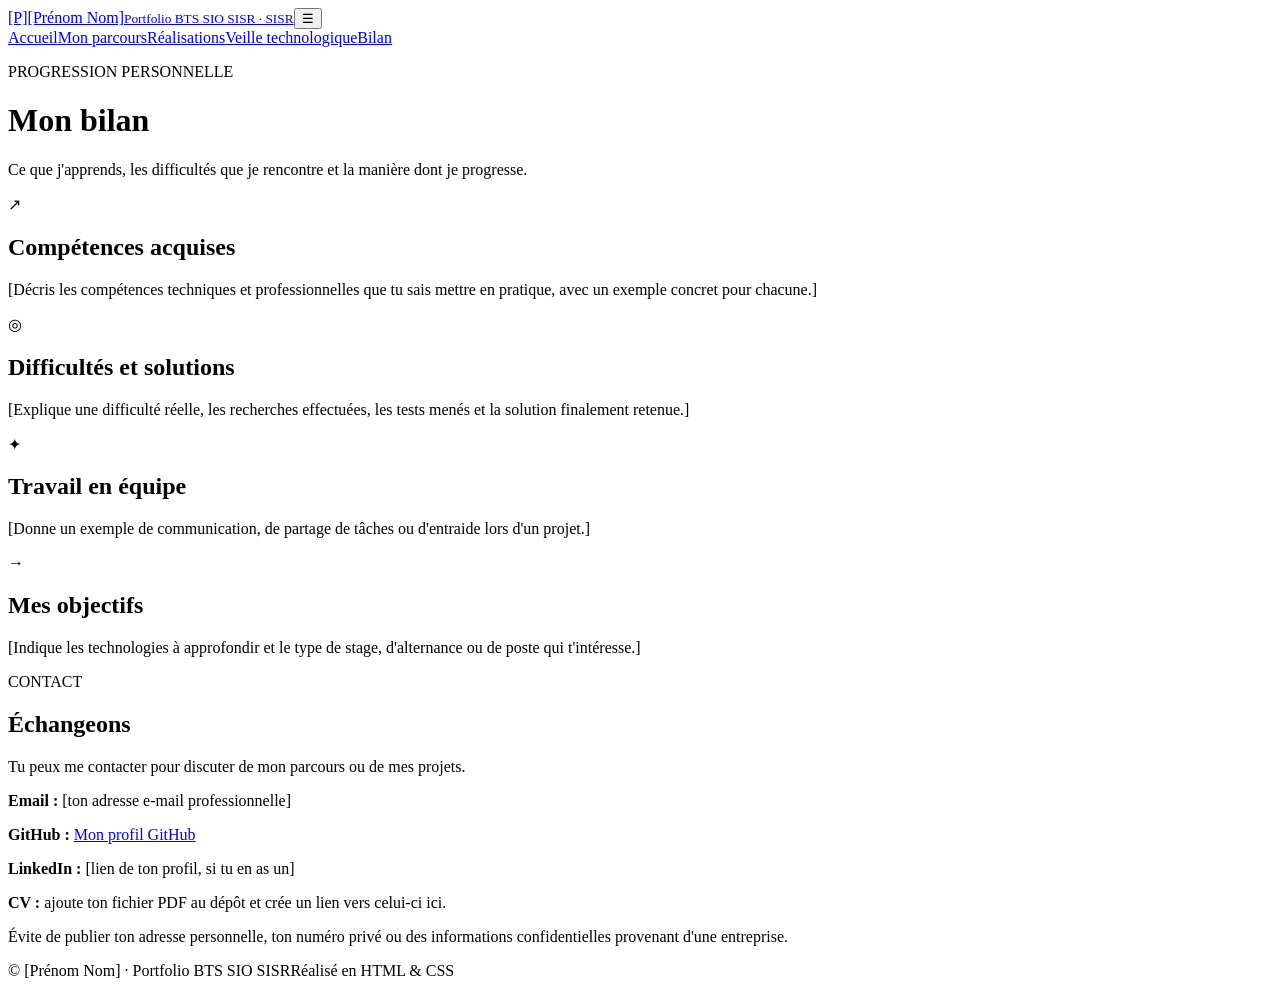
==== bilan.html @ 8438e1bd "Add files via upload" ====
<!doctype html><html lang="fr"><head><meta charset="utf-8"><meta name="viewport" content="width=device-width, initial-scale=1"><title>Bilan et contact | Portfolio</title><link rel="stylesheet" href="assets/style.css"></head><body><header class="site-header"><a class="brand" href="index.html"><span class="brand-mark">[P]</span><span>[Prénom Nom]<small>Portfolio BTS SIO SISR · SISR</small></span></a><button class="menu-toggle" aria-label="Ouvrir le menu" aria-expanded="false">☰</button><nav class="nav"><a href="index.html">Accueil</a><a href="parcours.html">Mon parcours</a><a href="realisations.html">Réalisations</a><a href="veille.html">Veille technologique</a><a class="active" href="bilan.html">Bilan</a></nav></header><main class="container page-main"><p class="eyebrow">PROGRESSION PERSONNELLE</p><h1>Mon bilan</h1><p class="lead">Ce que j'apprends, les difficultés que je rencontre et la manière dont je progresse.</p><div class="grid two"><article class="card"><div class="icon-box">↗</div><h2>Compétences acquises</h2><p>[Décris les compétences techniques et professionnelles que tu sais mettre en pratique, avec un exemple concret pour chacune.]</p></article><article class="card"><div class="icon-box">◎</div><h2>Difficultés et solutions</h2><p>[Explique une difficulté réelle, les recherches effectuées, les tests menés et la solution finalement retenue.]</p></article><article class="card"><div class="icon-box">✦</div><h2>Travail en équipe</h2><p>[Donne un exemple de communication, de partage de tâches ou d'entraide lors d'un projet.]</p></article><article class="card"><div class="icon-box">→</div><h2>Mes objectifs</h2><p>[Indique les technologies à approfondir et le type de stage, d'alternance ou de poste qui t'intéresse.]</p></article></div><section class="content-panel contact-panel"><p class="eyebrow">CONTACT</p><h2>Échangeons</h2><p>Tu peux me contacter pour discuter de mon parcours ou de mes projets.</p><p><b>Email :</b> [ton adresse e-mail professionnelle]</p><p><b>GitHub :</b> <a href="https://github.com/" target="_blank" rel="noreferrer">Mon profil GitHub</a></p><p><b>LinkedIn :</b> [lien de ton profil, si tu en as un]</p><p><b>CV :</b> ajoute ton fichier PDF au dépôt et crée un lien vers celui-ci ici.</p></section><p class="notice">Évite de publier ton adresse personnelle, ton numéro privé ou des informations confidentielles provenant d'une entreprise.</p></main><footer class="footer"><div class="container footer-inner"><span>© [Prénom Nom] · Portfolio BTS SIO SISR</span><span>Réalisé en HTML & CSS</span></div></footer><script src="assets/script.js"></script></body></html>
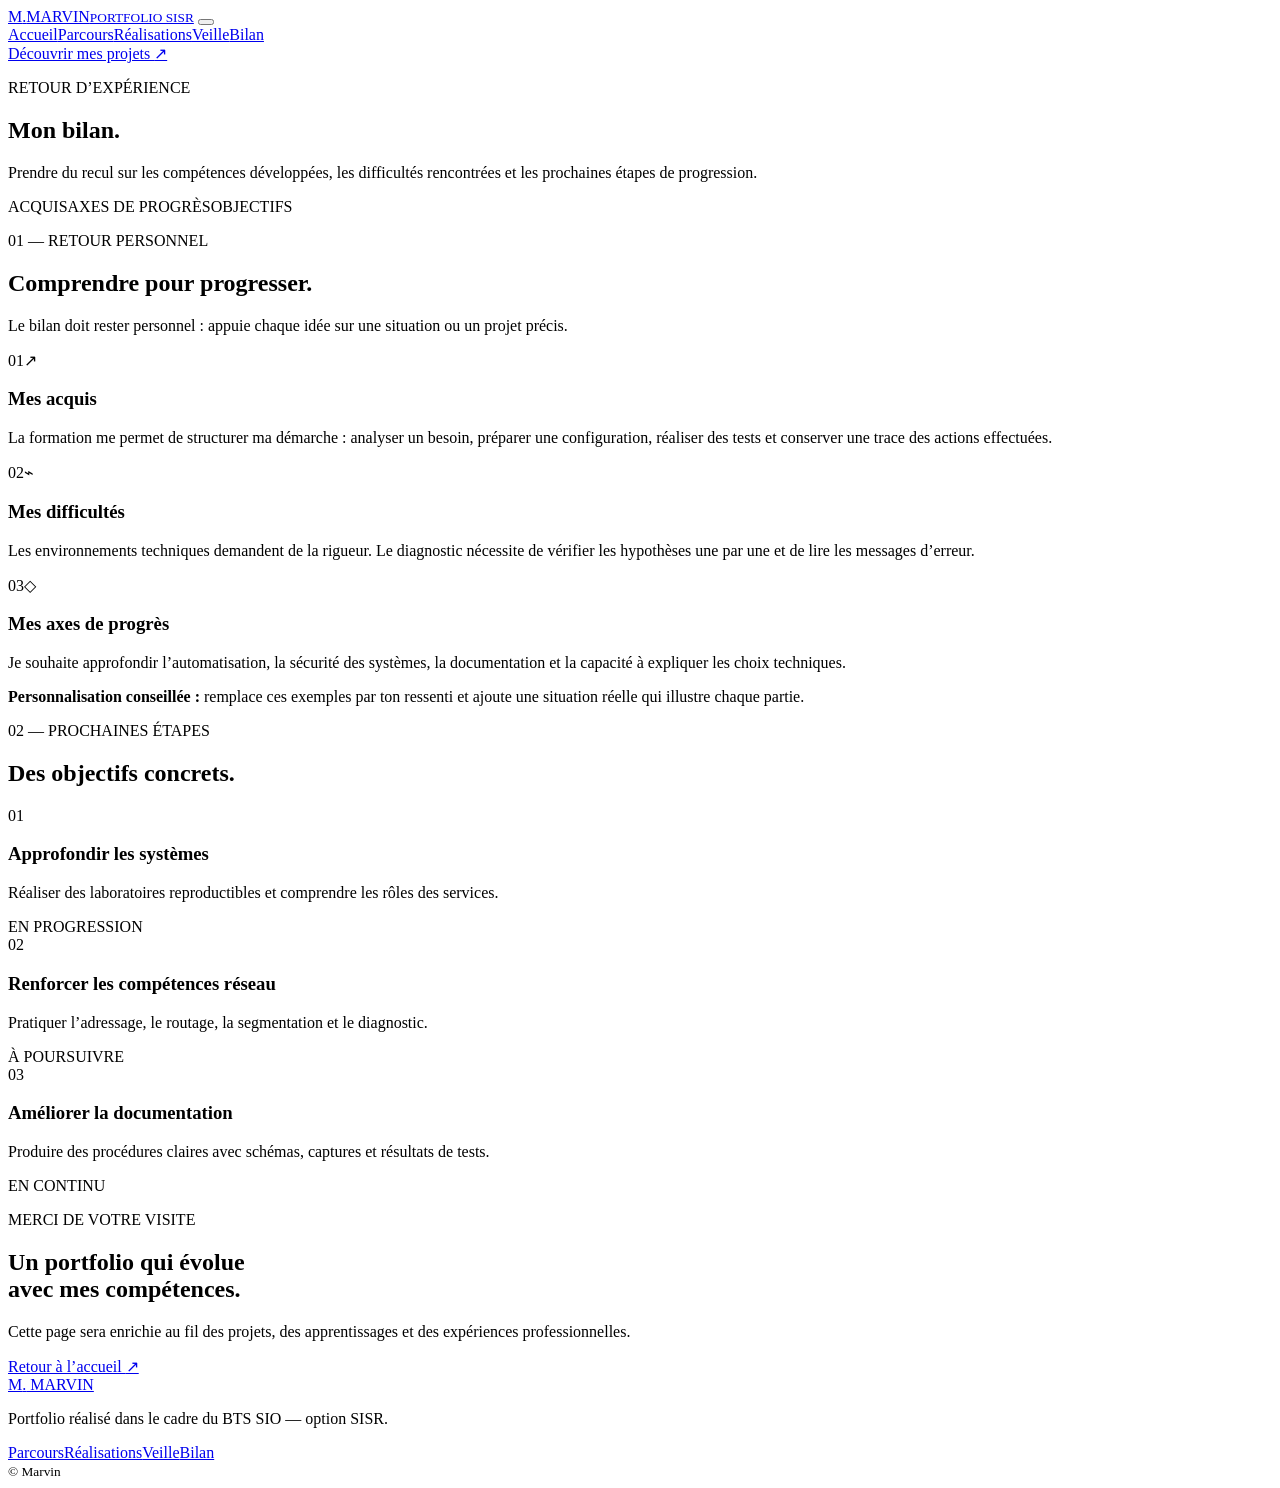
==== commit 7a07a968: "Add files via upload" ====
--- a/bilan.html
+++ b/bilan.html
@@ -1 +1,10 @@
-<!doctype html><html lang="fr"><head><meta charset="utf-8"><meta name="viewport" content="width=device-width, initial-scale=1"><title>Bilan et contact | Portfolio</title><link rel="stylesheet" href="assets/style.css"></head><body><header class="site-header"><a class="brand" href="index.html"><span class="brand-mark">[P]</span><span>[Prénom Nom]<small>Portfolio BTS SIO SISR · SISR</small></span></a><button class="menu-toggle" aria-label="Ouvrir le menu" aria-expanded="false">☰</button><nav class="nav"><a href="index.html">Accueil</a><a href="parcours.html">Mon parcours</a><a href="realisations.html">Réalisations</a><a href="veille.html">Veille technologique</a><a class="active" href="bilan.html">Bilan</a></nav></header><main class="container page-main"><p class="eyebrow">PROGRESSION PERSONNELLE</p><h1>Mon bilan</h1><p class="lead">Ce que j'apprends, les difficultés que je rencontre et la manière dont je progresse.</p><div class="grid two"><article class="card"><div class="icon-box">↗</div><h2>Compétences acquises</h2><p>[Décris les compétences techniques et professionnelles que tu sais mettre en pratique, avec un exemple concret pour chacune.]</p></article><article class="card"><div class="icon-box">◎</div><h2>Difficultés et solutions</h2><p>[Explique une difficulté réelle, les recherches effectuées, les tests menés et la solution finalement retenue.]</p></article><article class="card"><div class="icon-box">✦</div><h2>Travail en équipe</h2><p>[Donne un exemple de communication, de partage de tâches ou d'entraide lors d'un projet.]</p></article><article class="card"><div class="icon-box">→</div><h2>Mes objectifs</h2><p>[Indique les technologies à approfondir et le type de stage, d'alternance ou de poste qui t'intéresse.]</p></article></div><section class="content-panel contact-panel"><p class="eyebrow">CONTACT</p><h2>Échangeons</h2><p>Tu peux me contacter pour discuter de mon parcours ou de mes projets.</p><p><b>Email :</b> [ton adresse e-mail professionnelle]</p><p><b>GitHub :</b> <a href="https://github.com/" target="_blank" rel="noreferrer">Mon profil GitHub</a></p><p><b>LinkedIn :</b> [lien de ton profil, si tu en as un]</p><p><b>CV :</b> ajoute ton fichier PDF au dépôt et crée un lien vers celui-ci ici.</p></section><p class="notice">Évite de publier ton adresse personnelle, ton numéro privé ou des informations confidentielles provenant d'une entreprise.</p></main><footer class="footer"><div class="container footer-inner"><span>© [Prénom Nom] · Portfolio BTS SIO SISR</span><span>Réalisé en HTML & CSS</span></div></footer><script src="assets/script.js"></script></body></html>+<!doctype html>
+<html lang="fr"><head><meta charset="utf-8"><meta name="viewport" content="width=device-width, initial-scale=1"><meta name="description" content="Bilan personnel et objectifs de progression de Marvin en BTS SIO SISR."><title>Bilan — Marvin | Portfolio BTS SIO SISR</title><link rel="icon" href="assets/favicon.svg" type="image/svg+xml"><link rel="stylesheet" href="assets/style.css"><script src="assets/script.js" defer></script></head>
+<body><div class="site-shell"><header class="site-header">
+<a class="brand" href="index.html"><span class="brand-mark">M<span>.</span></span><span>MARVIN<small>PORTFOLIO SISR</small></span></a>
+<button class="menu-toggle" aria-label="Ouvrir le menu" aria-expanded="false"><span></span><span></span><span></span></button>
+<nav class="main-nav" aria-label="Navigation principale"><a class="" href="index.html">Accueil</a><a class="" href="parcours.html">Parcours</a><a class="" href="realisations.html">Réalisations</a><a class="" href="veille.html">Veille</a><a class="active" href="bilan.html">Bilan</a></nav>
+<a class="header-cta" href="realisations.html">Découvrir mes projets <span>↗</span></a></header><main>
+<section class="page-hero"><p class="eyebrow"><span class="status-dot"></span> RETOUR D’EXPÉRIENCE</p><h1>Mon <span class="gradient-text">bilan.</span></h1><p>Prendre du recul sur les compétences développées, les difficultés rencontrées et les prochaines étapes de progression.</p><div class="page-hero-line"><span>ACQUIS</span><span>AXES DE PROGRÈS</span><span>OBJECTIFS</span></div></section>
+<section class="section content-section"><div class="section-heading"><div><p class="eyebrow">01 — RETOUR PERSONNEL</p><h2>Comprendre pour <span class="gradient-text">progresser.</span></h2></div><p class="heading-note">Le bilan doit rester personnel : appuie chaque idée sur une situation ou un projet précis.</p></div><div class="reflection-grid"><article class="reflection-card"><span class="card-number">01</span><span class="card-icon">↗</span><h3>Mes acquis</h3><p>La formation me permet de structurer ma démarche : analyser un besoin, préparer une configuration, réaliser des tests et conserver une trace des actions effectuées.</p></article><article class="reflection-card"><span class="card-number">02</span><span class="card-icon">⌁</span><h3>Mes difficultés</h3><p>Les environnements techniques demandent de la rigueur. Le diagnostic nécessite de vérifier les hypothèses une par une et de lire les messages d’erreur.</p></article><article class="reflection-card"><span class="card-number">03</span><span class="card-icon">◇</span><h3>Mes axes de progrès</h3><p>Je souhaite approfondir l’automatisation, la sécurité des systèmes, la documentation et la capacité à expliquer les choix techniques.</p></article></div><p class="notice"><strong>Personnalisation conseillée :</strong> remplace ces exemples par ton ressenti et ajoute une situation réelle qui illustre chaque partie.</p></section>
+<section class="section"><div class="section-heading"><div><p class="eyebrow">02 — PROCHAINES ÉTAPES</p><h2>Des objectifs <span class="gradient-text">concrets.</span></h2></div></div><div class="action-list"><div class="action-item"><span>01</span><div><h3>Approfondir les systèmes</h3><p>Réaliser des laboratoires reproductibles et comprendre les rôles des services.</p></div><span class="action-status">EN PROGRESSION</span></div><div class="action-item"><span>02</span><div><h3>Renforcer les compétences réseau</h3><p>Pratiquer l’adressage, le routage, la segmentation et le diagnostic.</p></div><span class="action-status">À POURSUIVRE</span></div><div class="action-item"><span>03</span><div><h3>Améliorer la documentation</h3><p>Produire des procédures claires avec schémas, captures et résultats de tests.</p></div><span class="action-status">EN CONTINU</span></div></div></section><section class="section"><div class="closing-card"><p class="eyebrow">MERCI DE VOTRE VISITE</p><h2>Un portfolio qui évolue<br>avec <span class="gradient-text">mes compétences.</span></h2><p>Cette page sera enrichie au fil des projets, des apprentissages et des expériences professionnelles.</p><a class="button button-primary" href="index.html">Retour à l’accueil <span>↗</span></a></div></section></main><footer class="site-footer"><a class="footer-brand" href="index.html">M<span>.</span> MARVIN</a><p>Portfolio réalisé dans le cadre du BTS SIO — option SISR.</p><div><a href="parcours.html">Parcours</a><a href="realisations.html">Réalisations</a><a href="veille.html">Veille</a><a href="bilan.html">Bilan</a></div><small>© <span data-year></span> Marvin</small></footer></div></body></html>
